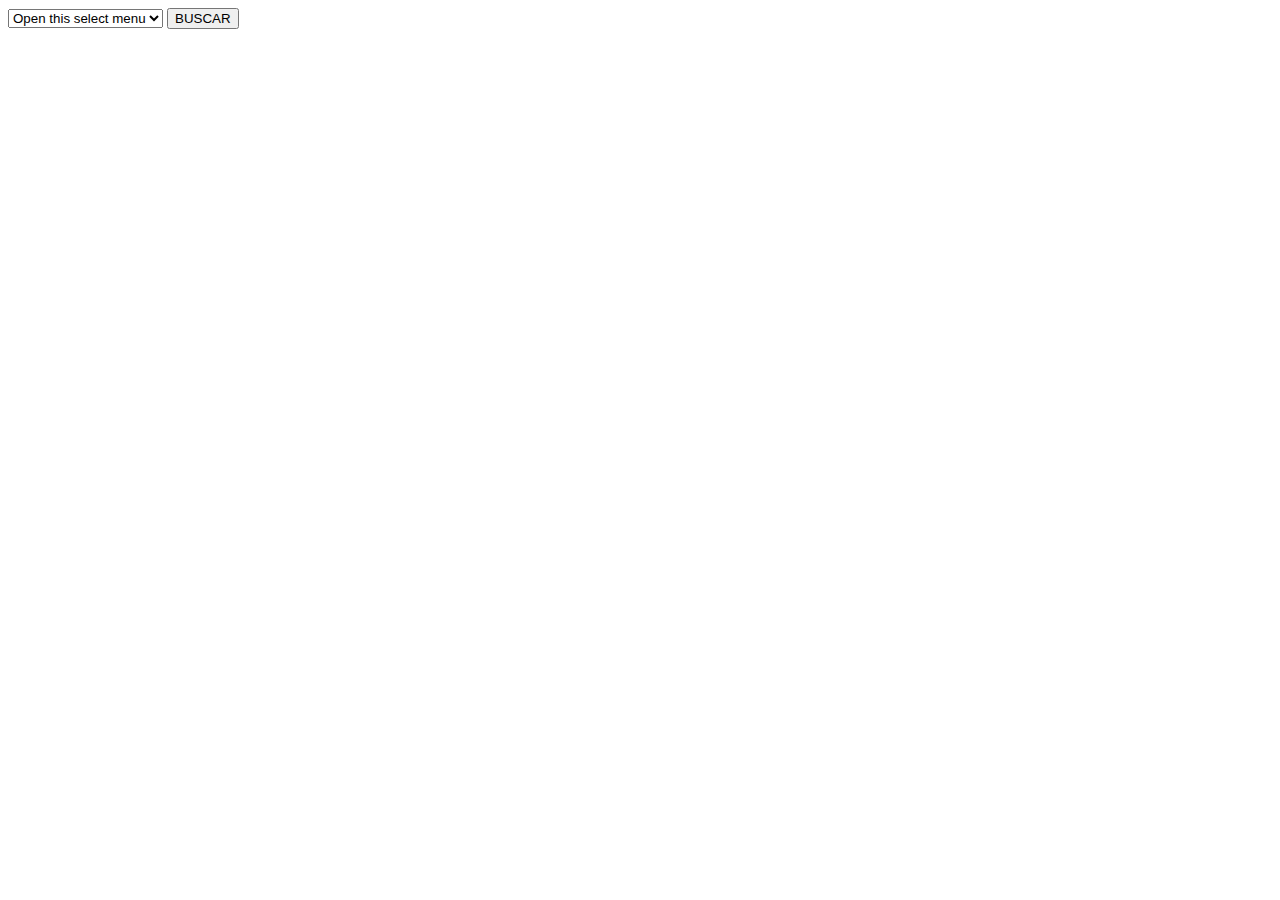
==== index.html @ 1ef5a6e8 "Se crea proyecto" ====
<!DOCTYPE html>
<html lang="en">
<head>
    <meta charset="UTF-8">
    <meta http-equiv="X-UA-Compatible" content="IE=edge">
    <meta name="viewport" content="width=device-width, initial-scale=1.0">
    <title>Document</title>
    <!-- CSS only -->
    <link href="https://cdn.jsdelivr.net/npm/bootstrap@5.2.1/dist/css/bootstrap.min.css" rel="stylesheet" integrity="sha384-iYQeCzEYFbKjA/T2uDLTpkwGzCiq6soy8tYaI1GyVh/UjpbCx/TYkiZhlZB6+fzT" crossorigin="anonymous">
</head>
<body class="bg-dark">

    <header>

    </header>
    <main>

        <section>
            <div class="container my-5">
                <div class="row">
                    <div class="col-12">
                        <form action="">
                            <select class="form-select" aria-label="Default select example" id="artista">
                                <option selected>Open this select menu</option>
                                <option value="7okwEbXzyT2VffBmyQBWLz">Maná</option>
                                <option value="69UypehHabb68utzfjAVlV">Kany garcia</option>
                                <option value="6w7j5wQ5AI5OQYlcM15s2L">Extreme</option>
                                <option value="3PhoLpVuITZKcymswpck5b">Elton jhon</option>
                                <option value="4KWTAlx2RvbpseOGMEmROg">R.E.M</option>
                                <option value="7dGJo4pcD2V6oG8kP0tJRR">Eminem</option>
                                <option value="1HY2Jd0NmPuamShAr6KMms">Lady gaga</option>
                                <option value="4dpARuHxo51G3z768sgnrY">Adele</option>
                                <option value="4lxfqrEsLX6N1N4OCSkILp">Phil collins</option>
                                <option value="5pKCCKE2ajJHZ9KAiaK11H">Rihanna</option>
                              </select>
                              <button type="submit" class="btn btn-primary w-100 mt-3" id="buscar">BUSCAR</button>
                        </form>
                    </div>
                </div>
            </div>
        </section>

        <section>
            <div class="container">
                <div class="row row-cols-1 row-cols-md-3 g-3" id="fila">

                </div>
            </div>
        </section>

    </main>
    <footer>

    </footer>
    
    <script src="./src/controllers/controladorBuscarCanciones.js" type="module"></script>
    <!-- JavaScript Bundle with Popper -->
    <script src="https://cdn.jsdelivr.net/npm/bootstrap@5.2.1/dist/js/bootstrap.bundle.min.js" integrity="sha384-u1OknCvxWvY5kfmNBILK2hRnQC3Pr17a+RTT6rIHI7NnikvbZlHgTPOOmMi466C8" crossorigin="anonymous"></script>
</body>
</html>
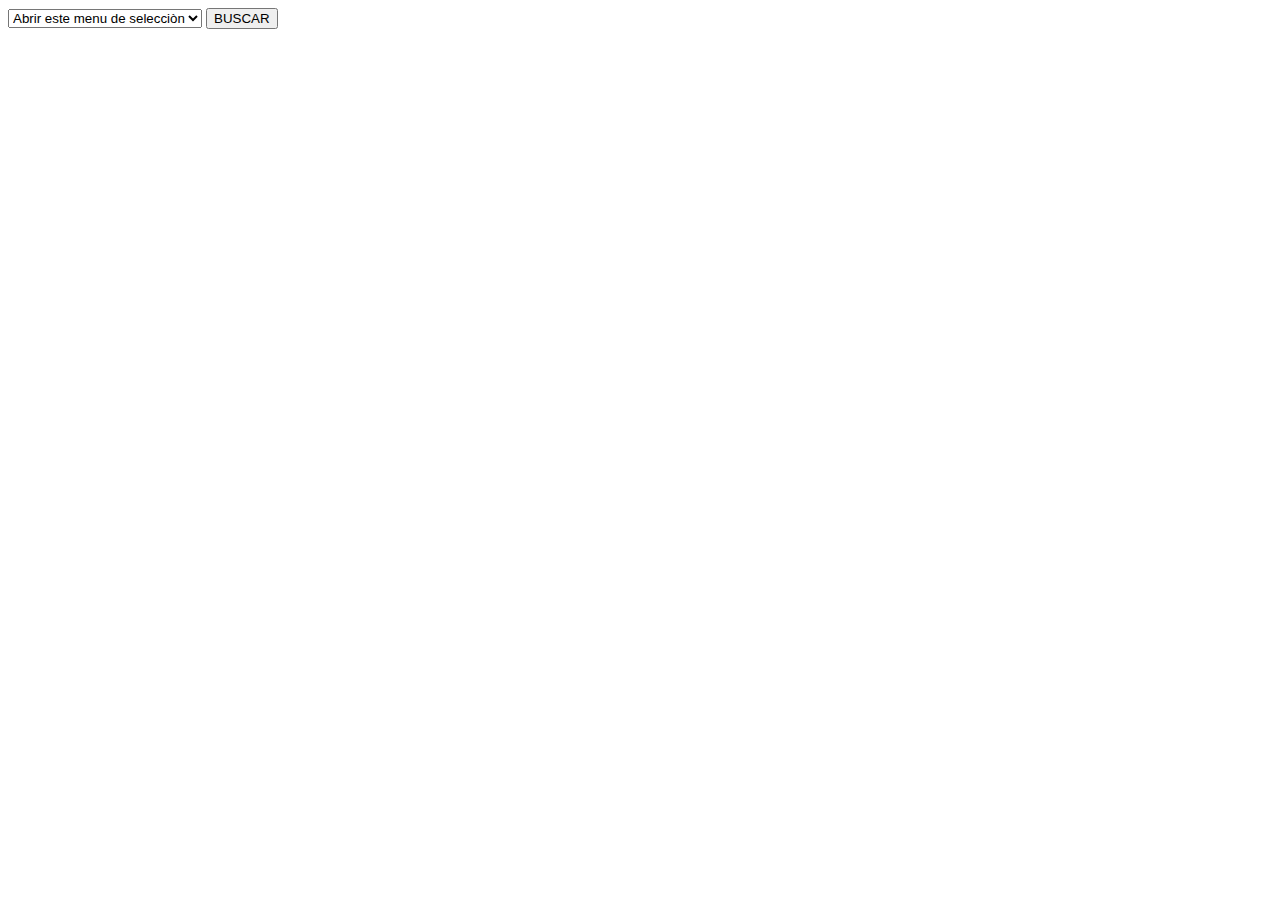
==== commit 99ee1708: "Se agregan cambios" ====
--- a/index.html
+++ b/index.html
@@ -8,7 +8,7 @@
     <!-- CSS only -->
     <link href="https://cdn.jsdelivr.net/npm/bootstrap@5.2.1/dist/css/bootstrap.min.css" rel="stylesheet" integrity="sha384-iYQeCzEYFbKjA/T2uDLTpkwGzCiq6soy8tYaI1GyVh/UjpbCx/TYkiZhlZB6+fzT" crossorigin="anonymous">
 </head>
-<body class="bg-dark">
+<body class="bg-secondary degradient">
 
     <header>
 
@@ -21,19 +21,19 @@
                     <div class="col-12">
                         <form action="">
                             <select class="form-select" aria-label="Default select example" id="artista">
-                                <option selected>Open this select menu</option>
+                                <option selected>Abrir este menu de selecciòn</option>
                                 <option value="7okwEbXzyT2VffBmyQBWLz">Maná</option>
                                 <option value="69UypehHabb68utzfjAVlV">Kany garcia</option>
                                 <option value="6w7j5wQ5AI5OQYlcM15s2L">Extreme</option>
                                 <option value="3PhoLpVuITZKcymswpck5b">Elton jhon</option>
-                                <option value="4KWTAlx2RvbpseOGMEmROg">R.E.M</option>
+                                <option value="3qm84nBOXUEQ2vnTfUTTFC">Guns N' Roses</option>
                                 <option value="7dGJo4pcD2V6oG8kP0tJRR">Eminem</option>
                                 <option value="1HY2Jd0NmPuamShAr6KMms">Lady gaga</option>
                                 <option value="4dpARuHxo51G3z768sgnrY">Adele</option>
                                 <option value="4lxfqrEsLX6N1N4OCSkILp">Phil collins</option>
                                 <option value="5pKCCKE2ajJHZ9KAiaK11H">Rihanna</option>
                               </select>
-                              <button type="submit" class="btn btn-primary w-100 mt-3" id="buscar">BUSCAR</button>
+                              <button type="submit" class="btn bg-dark text-white w-100 mt-3" id="buscar">BUSCAR</button>
                         </form>
                     </div>
                 </div>
